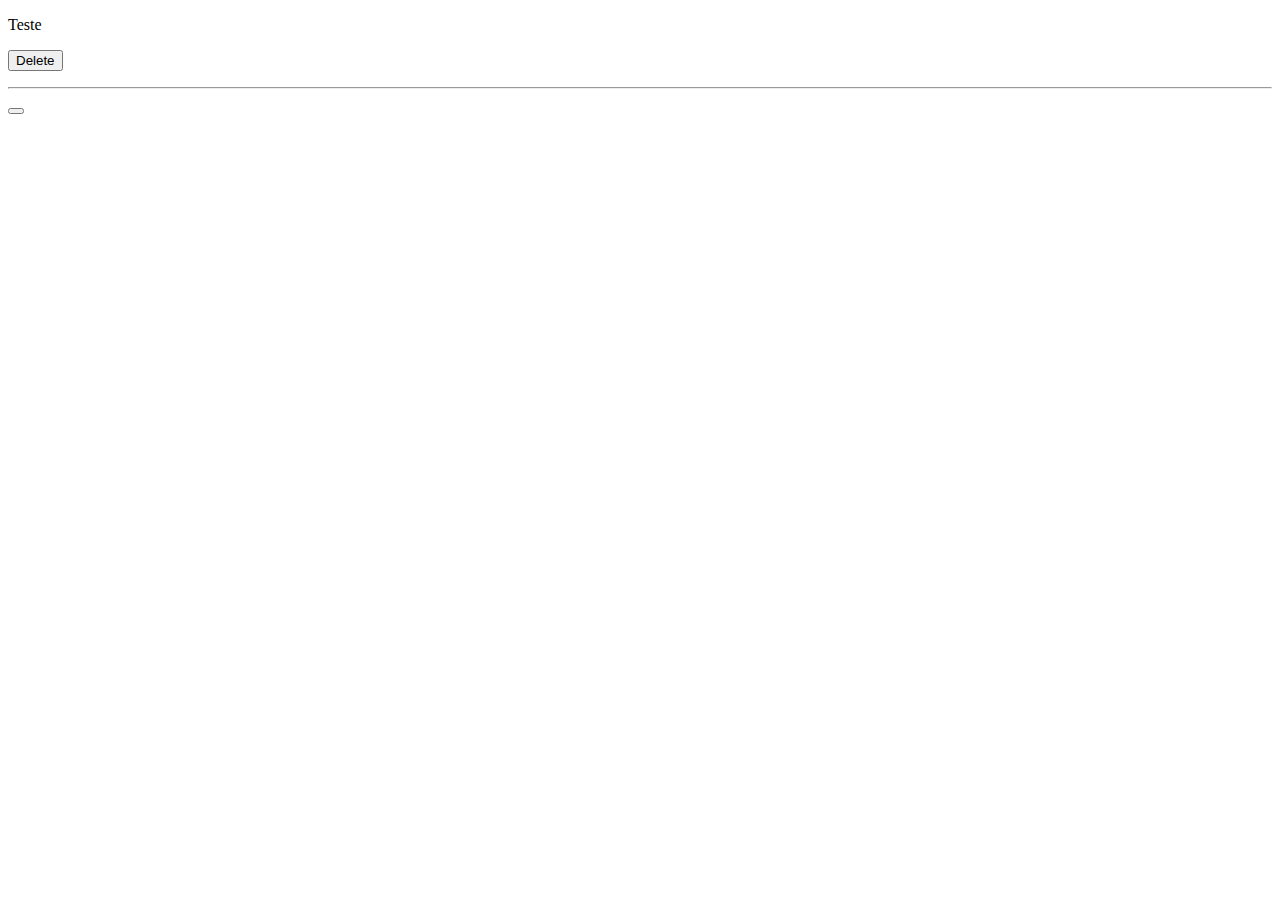
==== src/main/resources/templates/index.html @ 94eba447 "Criação do DTO e Service para "livro"" ====
<!DOCTYPE html>
<html lang="en">
<head>
    <meta charset="UTF-8">
    <meta name="viewport" content="width=device-width, initial-scale=1.0">
    <link rel="stylesheet" href="style.css">
    <title>Document</title>
</head>
<body>
    <p th:text="${teste}">Teste</p>
    <form action="/delete/1">
        <button>Delete</button>
    </form>
    <p th:text="${delete}"></p>
    <hr />
    <button
</body>
</html>
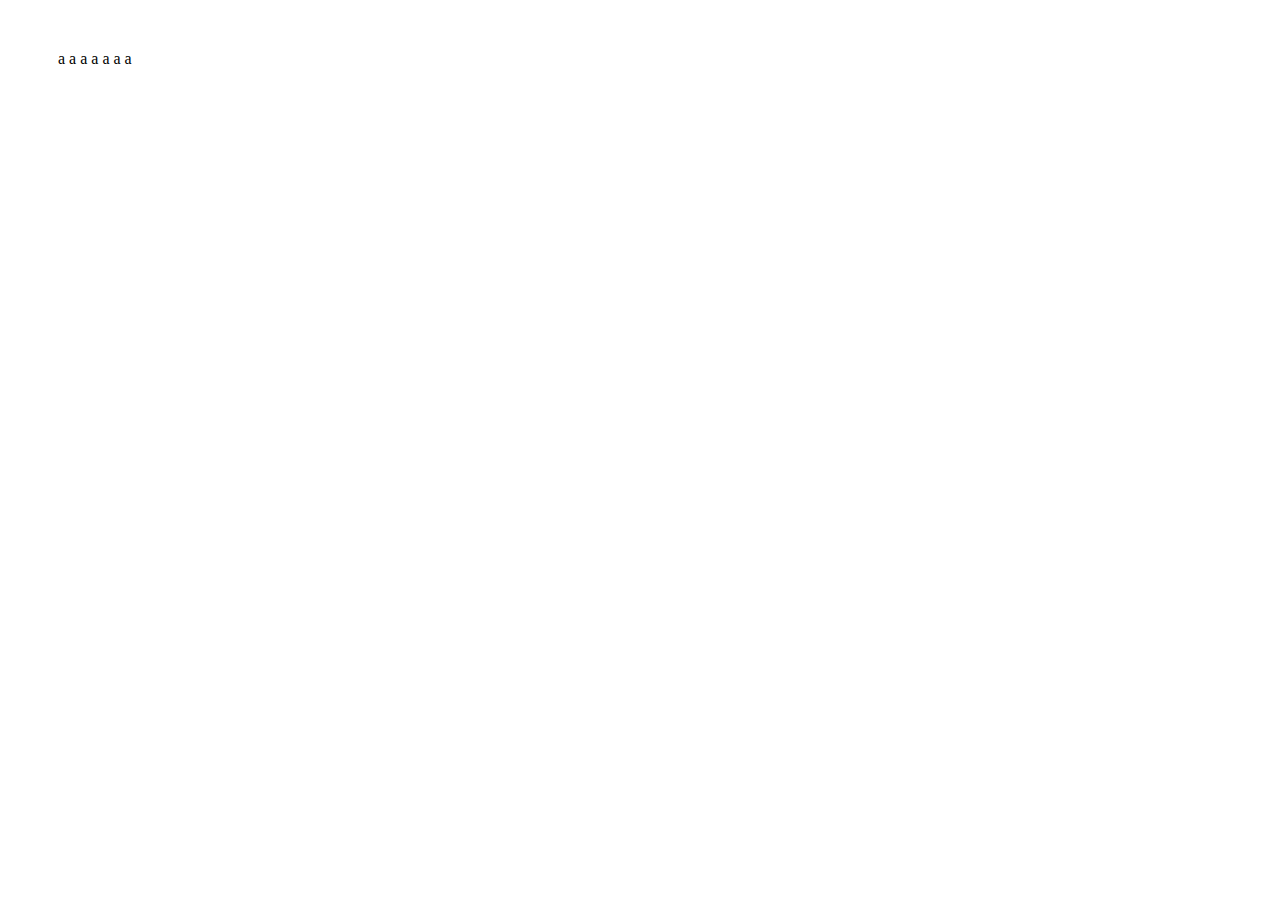
==== commit ccd7734d: "Começando a imprimir a lista de livros na tela" ====
--- a/src/main/resources/templates/index.html
+++ b/src/main/resources/templates/index.html
@@ -1,18 +1,24 @@
 <!DOCTYPE html>
 <html lang="en">
-<head>
-    <meta charset="UTF-8">
-    <meta name="viewport" content="width=device-width, initial-scale=1.0">
-    <link rel="stylesheet" href="style.css">
+  <head>
+    <meta charset="UTF-8" />
+    <meta name="viewport" content="width=device-width, initial-scale=1.0" />
     <title>Document</title>
-</head>
-<body>
-    <p th:text="${teste}">Teste</p>
-    <form action="/delete/1">
-        <button>Delete</button>
-    </form>
-    <p th:text="${delete}"></p>
-    <hr />
-    <button
-</body>
-</html>+    <link rel="stylesheet" href="style.css" />
+  </head>
+  <body>
+    <div class="container">
+      <div class="lista-livros">
+        <tr th:each="liv : ${listaLivros}" class="livro">
+          <td th:text="${liv.titulo}">a</td>
+          <td th:text="${liv.autor}">a</td>
+          <td th:text="${liv.editora}">a</td>
+          <td th:text="${liv.ano_publicacao}">a</td>
+          <td th:text="${liv.genero}">a</td>
+          <td th:text="${liv.isbn}">a</td>
+          <td th:text="${liv.num_paginas}">a</td>
+        </tr>
+      </div>
+    </div>
+  </body>
+</html>
--- a/src/main/resources/templates/style.css
+++ b/src/main/resources/templates/style.css
@@ -0,0 +1,30 @@
+.container {
+  padding: none;
+  margin: none;
+  box-sizing: border-box;
+  font-size: 16px;
+}
+
+button {
+  border: none;
+  padding: 10px;
+  border-radius: 10px;
+  background-color: bisque;
+}
+
+button:hover {
+  box-shadow: 5px 10px 5px black;
+  transition: 0.5s;
+}
+
+.lista-livros {
+  margin: 50px;
+  display: flex;
+  justify-content: space-between;
+  flex-direction: row;
+}
+
+.livro {
+    background-color: bisque;
+    border-radius: 10px;
+}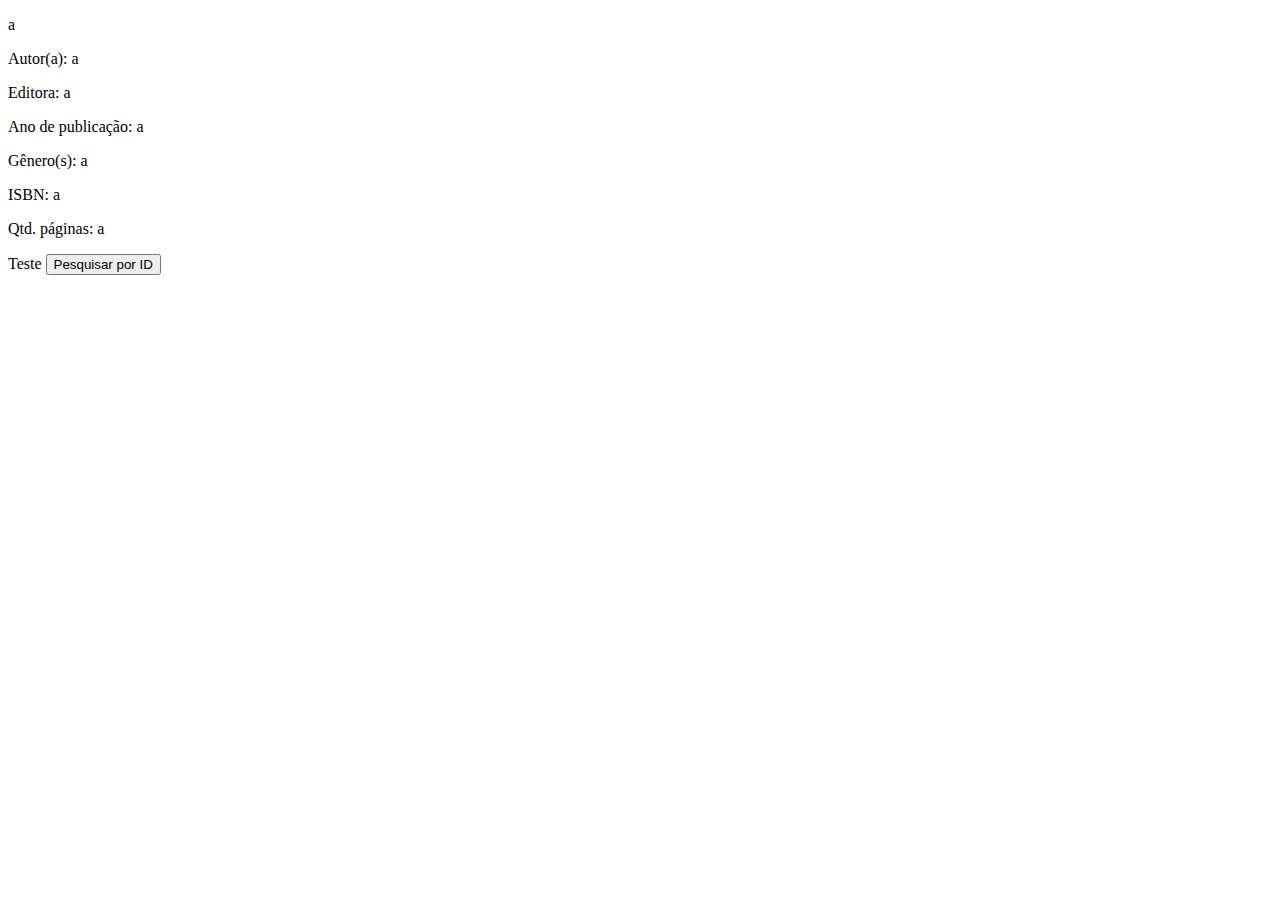
==== commit b801e659: "Finalizando impressão dos livros na tela" ====
--- a/src/main/resources/templates/index.html
+++ b/src/main/resources/templates/index.html
@@ -4,20 +4,48 @@
     <meta charset="UTF-8" />
     <meta name="viewport" content="width=device-width, initial-scale=1.0" />
     <title>Document</title>
-    <link rel="stylesheet" href="style.css" />
+    <link rel="stylesheet" th:href="@{/css/style.css}" />
   </head>
   <body>
     <div class="container">
+      <!-- Imprimir todos os livros -->
       <div class="lista-livros">
-        <tr th:each="liv : ${listaLivros}" class="livro">
-          <td th:text="${liv.titulo}">a</td>
-          <td th:text="${liv.autor}">a</td>
-          <td th:text="${liv.editora}">a</td>
-          <td th:text="${liv.ano_publicacao}">a</td>
-          <td th:text="${liv.genero}">a</td>
-          <td th:text="${liv.isbn}">a</td>
-          <td th:text="${liv.num_paginas}">a</td>
+        <tr th:each="liv : ${listaLivros}">
+          <div class="livro">
+            <p class="titulo"><td th:text="${liv.titulo}">a</td></p>
+            <p>
+              Autor(a):
+              <td th:text="${liv.autor}">a</td>
+            </p>
+            <p>
+              Editora:
+              <td th:text="${liv.editora}">a</td>
+            </p>
+            <p>
+              Ano de publicação:
+              <td th:text="${liv.ano_publicacao}">a</td>
+            </p>
+            <p>
+              Gênero(s):
+              <td th:text="${liv.genero}">a</td>
+            </p>
+            <p>
+              ISBN:
+              <td th:text="${liv.isbn}">a</td>
+            </p>
+            <p>
+              Qtd. páginas:
+              <td th:text="${liv.num_paginas}">a</td>
+            </p>
+          </div>
         </tr>
+      </div>
+      <!-- Ações de procurar um livro -->
+      <div class="acoes-livro">
+        <form th:action="@{/livro/getById/}">
+          <label>Teste</label>
+          <button type="submit">Pesquisar por ID</button>
+        </form>
       </div>
     </div>
   </body>
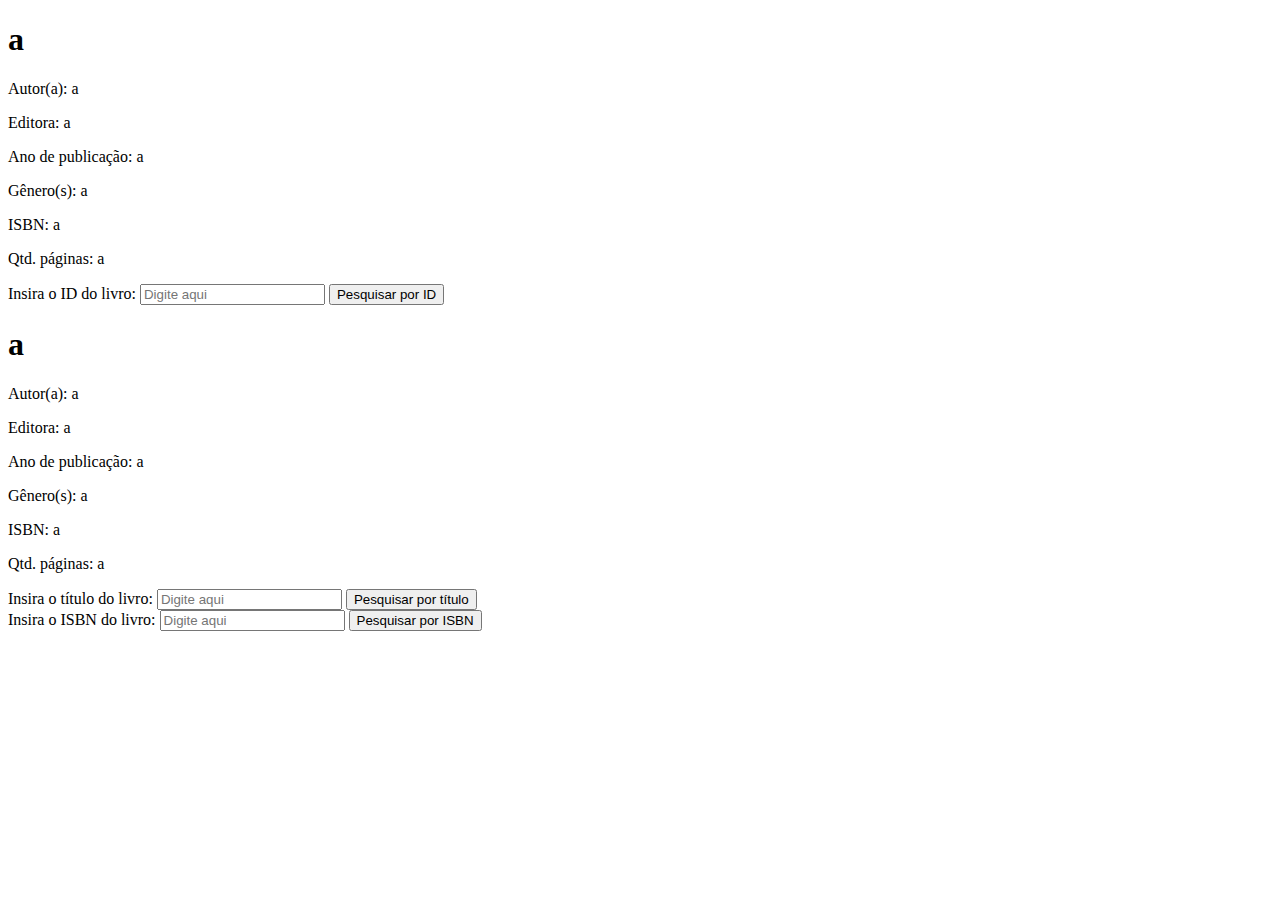
==== commit bc01d334: "Criação dos formulários no index.html" ====
--- a/src/main/resources/templates/index.html
+++ b/src/main/resources/templates/index.html
@@ -12,7 +12,7 @@
       <div class="lista-livros">
         <tr th:each="liv : ${listaLivros}">
           <div class="livro">
-            <p class="titulo"><td th:text="${liv.titulo}">a</td></p>
+            <h1 class="titulo"><td th:text="${liv.titulo}">a</td></h1>
             <p>
               Autor(a):
               <td th:text="${liv.autor}">a</td>
@@ -40,13 +40,57 @@
           </div>
         </tr>
       </div>
-      <!-- Ações de procurar um livro -->
+      <!-- Formulário de cadastro -->
+      <div></div>
+      <!-- Formulários de pesquisa -->
       <div class="acoes-livro">
-        <form th:action="@{/livro/getById/}">
-          <label>Teste</label>
+        <form th:action="@{/livro/getById/{id}(id=${id})}" th:method="get">
+          <label for="idLivro">Insira o ID do livro:</label>
+          <input
+            type="number"
+            id="idLivro"
+            name="id"
+            placeholder="Digite aqui"
+          />
           <button type="submit">Pesquisar por ID</button>
         </form>
+        <div class="livro" th:if="${livroId != null}">
+          <h1 th:text="${livroId.titulo}" class="titulo">a</h1>
+          <p>Autor(a): <span th:text="${livroId.autor}">a</span></p>
+          <p>Editora: <span th:text="${livroId.editora}">a</span></p>
+          <p>
+            Ano de publicação:
+            <span th:text="${livroId.ano_publicacao}">a</span>
+          </p>
+          <p>Gênero(s): <span th:text="${livroId.genero}">a</span></p>
+          <p>ISBN: <span th:text="${livroId.isbn}">a</span></p>
+          <p>Qtd. páginas: <span th:text="${livroId.num_paginas}">a</span></p>
+        </div>
+
+        <form th:action="@{'/livro/getByTitulo/' + titulo}">
+          <label for="titulo">Insira o título do livro:</label>
+          <input
+            type="text"
+            id="titulo"
+            name="titulo"
+            placeholder="Digite aqui"
+          />
+          <button type="submit">Pesquisar por título</button>
+        </form>
+
+        <form th:action="@{'/livro/getByIsbn/' + isbn}">
+          <label for="isbn">Insira o ISBN do livro:</label>
+          <input
+            type="number"
+            id="isbn"
+            name="isbn"
+            placeholder="Digite aqui"
+          />
+          <button type="submit">Pesquisar por ISBN</button>
+        </form>
       </div>
+      <!-- Formulário de deletar -->
+      <div></div>
     </div>
   </body>
 </html>
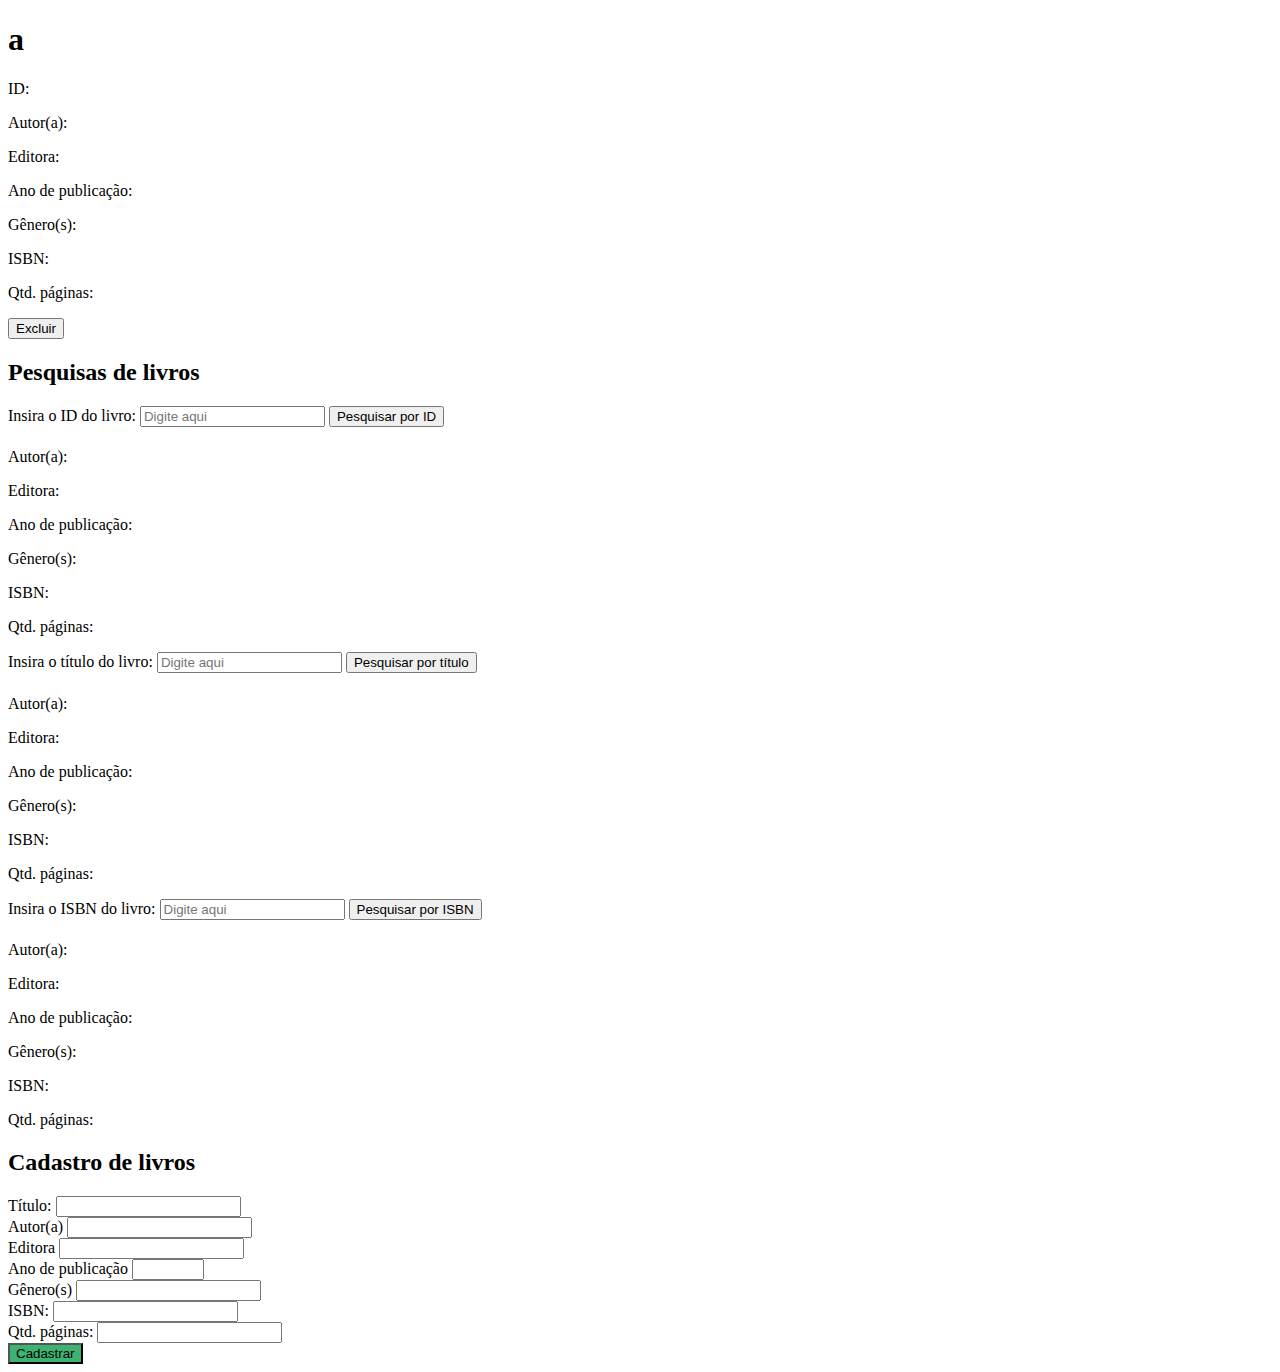
==== commit 66511102: "Finalização das funções de pesquisas + Criação das funções de deletar e cadastrar" ====
--- a/src/main/resources/templates/index.html
+++ b/src/main/resources/templates/index.html
@@ -14,60 +14,72 @@
           <div class="livro">
             <h1 class="titulo"><td th:text="${liv.titulo}">a</td></h1>
             <p>
+              ID:
+              <td th:text="${liv.id_livro}"></td>
+            </p>
+            <p>
               Autor(a):
-              <td th:text="${liv.autor}">a</td>
+              <td th:text="${liv.autor}"></td>
             </p>
             <p>
               Editora:
-              <td th:text="${liv.editora}">a</td>
+              <td th:text="${liv.editora}"></td>
             </p>
             <p>
               Ano de publicação:
-              <td th:text="${liv.ano_publicacao}">a</td>
+              <td th:text="${liv.ano_publicacao}"></td>
             </p>
             <p>
               Gênero(s):
-              <td th:text="${liv.genero}">a</td>
+              <td th:text="${liv.genero}"></td>
             </p>
             <p>
               ISBN:
-              <td th:text="${liv.isbn}">a</td>
+              <td th:text="${liv.isbn}"></td>
             </p>
             <p>
               Qtd. páginas:
-              <td th:text="${liv.num_paginas}">a</td>
+              <td th:text="${liv.num_paginas}"></td>
             </p>
+            <button
+              class="delete-btn"
+              id="botaoDeletarLivro"
+              th:data-id="${liv.id_livro}"
+            >
+              Excluir
+            </button>
           </div>
         </tr>
       </div>
-      <!-- Formulário de cadastro -->
-      <div></div>
       <!-- Formulários de pesquisa -->
       <div class="acoes-livro">
-        <form th:action="@{/livro/getById/{id}(id=${id})}" th:method="get">
+        <h2>Pesquisas de livros</h2>
+        <form>
           <label for="idLivro">Insira o ID do livro:</label>
           <input
             type="number"
             id="idLivro"
-            name="id"
+            name="idLivro"
             placeholder="Digite aqui"
           />
-          <button type="submit">Pesquisar por ID</button>
+          <button class="submit-btn" type="submit" id="botaoPesquisarPorId">
+            Pesquisar por ID
+          </button>
         </form>
-        <div class="livro" th:if="${livroId != null}">
-          <h1 th:text="${livroId.titulo}" class="titulo">a</h1>
-          <p>Autor(a): <span th:text="${livroId.autor}">a</span></p>
-          <p>Editora: <span th:text="${livroId.editora}">a</span></p>
+        <div class="livro" th:if="${livroPorId}">
+          <h1 th:text="${livroPorId.titulo}" class="titulo"></h1>
+          <p>Autor(a): <span th:text="${livroPorId.autor}"></span></p>
+          <p>Editora: <span th:text="${livroPorId.editora}"></span></p>
           <p>
             Ano de publicação:
-            <span th:text="${livroId.ano_publicacao}">a</span>
+            <span th:text="${livroPorId.ano_publicacao}"></span>
           </p>
-          <p>Gênero(s): <span th:text="${livroId.genero}">a</span></p>
-          <p>ISBN: <span th:text="${livroId.isbn}">a</span></p>
-          <p>Qtd. páginas: <span th:text="${livroId.num_paginas}">a</span></p>
+          <p>Gênero(s): <span th:text="${livroPorId.genero}"></span></p>
+          <p>ISBN: <span th:text="${livroPorId.isbn}"></span></p>
+          <p>Qtd. páginas: <span th:text="${livroPorId.num_paginas}"></span></p>
         </div>
 
-        <form th:action="@{'/livro/getByTitulo/' + titulo}">
+        <form>
           <label for="titulo">Insira o título do livro:</label>
           <input
             type="text"
@@ -75,10 +87,26 @@
             name="titulo"
             placeholder="Digite aqui"
           />
-          <button type="submit">Pesquisar por título</button>
+          <button class="submit-btn" type="submit" id="botaoPesquisarPorTitulo">
+            Pesquisar por título
+          </button>
         </form>
+        <div class="livro" th:if="${livroPorTitulo}">
+          <h1 th:text="${livroPorTitulo.titulo}" class="titulo"></h1>
+          <p>Autor(a): <span th:text="${livroPorTitulo.autor}"></span></p>
+          <p>Editora: <span th:text="${livroPorTitulo.editora}"></span></p>
+          <p>
+            Ano de publicação:
+            <span th:text="${livroPorTitulo.ano_publicacao}"></span>
+          </p>
+          <p>Gênero(s): <span th:text="${livroPorTitulo.genero}"></span></p>
+          <p>ISBN: <span th:text="${livroPorTitulo.isbn}"></span></p>
+          <p>
+            Qtd. páginas: <span th:text="${livroPorTitulo.num_paginas}"></span>
+          </p>
+        </div>
 
-        <form th:action="@{'/livro/getByIsbn/' + isbn}">
+        <form>
           <label for="isbn">Insira o ISBN do livro:</label>
           <input
             type="number"
@@ -86,11 +114,77 @@
             name="isbn"
             placeholder="Digite aqui"
           />
-          <button type="submit">Pesquisar por ISBN</button>
+          <button class="submit-btn" type="submit" id="botaoPesquisarPorIsbn">
+            Pesquisar por ISBN
+          </button>
+        </form>
+        <div class="livro" th:if="${livroPorIsbn}">
+          <h1 th:text="${livroPorIsbn.titulo}" class="titulo"></h1>
+          <p>Autor(a): <span th:text="${livroPorIsbn.autor}"></span></p>
+          <p>Editora: <span th:text="${livroPorIsbn.editora}"></span></p>
+          <p>
+            Ano de publicação:
+            <span th:text="${livroPorIsbn.ano_publicacao}"></span>
+          </p>
+          <p>Gênero(s): <span th:text="${livroPorIsbn.genero}"></span></p>
+          <p>ISBN: <span th:text="${livroPorIsbn.isbn}"></span></p>
+          <p>
+            Qtd. páginas: <span th:text="${livroPorIsbn.num_paginas}"></span>
+          </p>
+        </div>
+      </div>
+      <!-- Formulário de cadastro -->
+      <div class="acoes-livro">
+        <h2>Cadastro de livros</h2>
+        <form id="formCadastroLivro">
+          <div class="elemento-form">
+            <label for="titulo">Título:</label>
+            <input type="text" id="cadastroTitulo" name="cadstroTitulo" />
+          </div>
+          <div class="elemento-form">
+            <label for="autor">Autor(a)</label>
+            <input type="text" id="cadastroAutor" name="cadstroAutor" />
+          </div>
+          <div class="elemento-form">
+            <label for="editora">Editora</label>
+            <input type="text" id="cadastroEditora" name="cadstroEditora" />
+          </div>
+          <div class="elemento-form">
+            <label for="anoPublicacao">Ano de publicação</label>
+            <input
+              type="number"
+              min="1000"
+              max="2024"
+              id="cadastroAnoPublicacao"
+              name="cadstroAnoPublicacao"
+            />
+          </div>
+          <div class="elemento-form">
+            <label for="genero">Gênero(s)</label>
+            <input type="text" id="cadastroGenero" name="cadstroGenero" />
+          </div>
+          <div class="elemento-form">
+            <label for="isbn">ISBN:</label>
+            <input type="number" id="cadastroIsbn" name="cadstroIsbn" />
+          </div>
+          <div class="elemento-form">
+            <label for="numPaginas">Qtd. páginas:</label>
+            <input
+              type="number"
+              id="cadastroNumPaginas"
+              name="cadstroNumPaginas"
+            />
+          </div>
+          <button
+            type="submit"
+            class="submit-btn"
+            style="background-color: mediumseagreen"
+          >
+            Cadastrar
+          </button>
         </form>
       </div>
-      <!-- Formulário de deletar -->
-      <div></div>
     </div>
+    <script src="/js/script.js"></script>
   </body>
 </html>
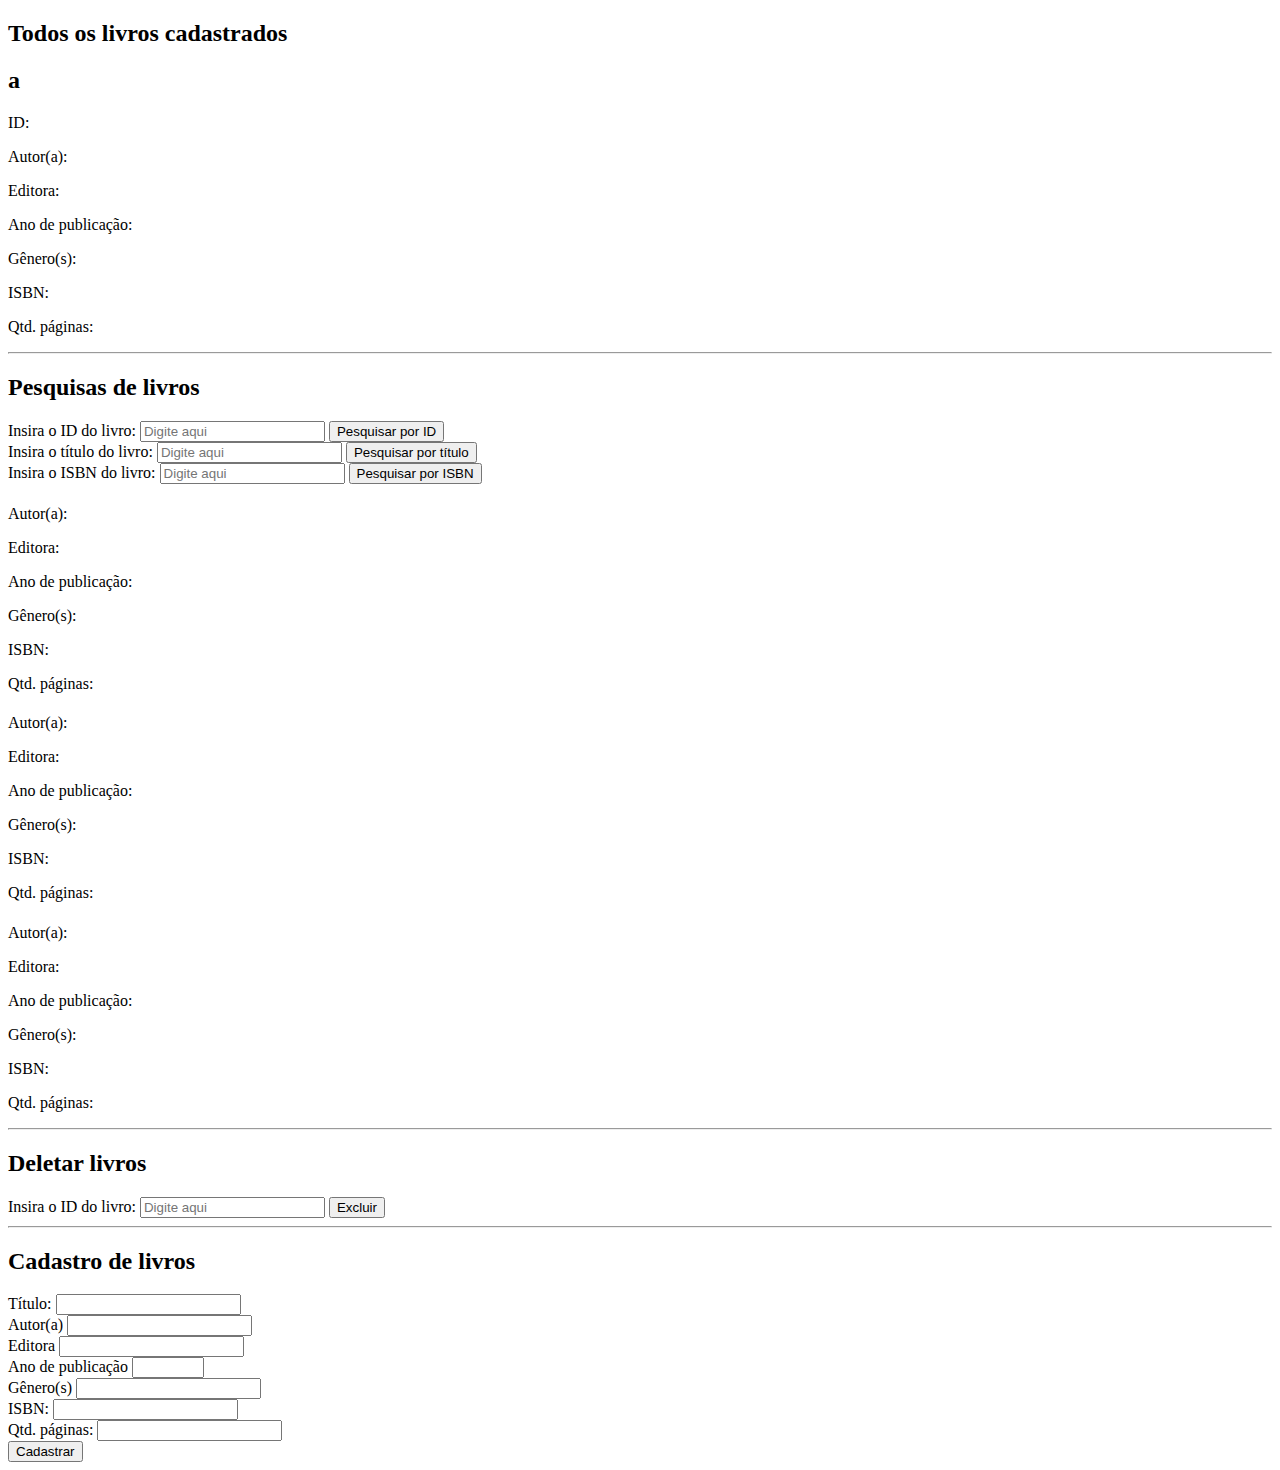
==== commit bfbf9b56: "Alteração na função de deletar livro + Finalização da função de cadstro de livro + Ajustes no HTML e" ====
--- a/src/main/resources/templates/index.html
+++ b/src/main/resources/templates/index.html
@@ -9,10 +9,11 @@
   <body>
     <div class="container">
       <!-- Imprimir todos os livros -->
-      <div class="lista-livros">
+      <h2>Todos os livros cadastrados</h2>
+      <div class="lista-livros" id="listaLivros">
         <tr th:each="liv : ${listaLivros}">
           <div class="livro">
-            <h1 class="titulo"><td th:text="${liv.titulo}">a</td></h1>
+            <h2 class="titulo"><td th:text="${liv.titulo}">a</td></h2>
             <p>
               ID:
               <td th:text="${liv.id_livro}"></td>
@@ -41,31 +42,59 @@
               Qtd. páginas:
               <td th:text="${liv.num_paginas}"></td>
             </p>
-            <button
-              class="delete-btn"
-              id="botaoDeletarLivro"
-              th:data-id="${liv.id_livro}"
-            >
-              Excluir
+          </div>
+        </tr>
+      </div>
+      <!-- Formulários de pesquisa -->
+      <hr />
+      <h2>Pesquisas de livros</h2>
+      <div class="form-complexo">
+        <form>
+          <div class="elemento-form">
+            <label for="idLivro">Insira o ID do livro:</label>
+            <input
+              type="number"
+              id="idLivro"
+              name="idLivro"
+              placeholder="Digite aqui"
+            />
+            <button type="submit" id="botaoPesquisarPorId">
+              Pesquisar por ID
             </button>
           </div>
-        </tr>
-      </div>
-      <!-- Formulários de pesquisa -->
-      <div class="acoes-livro">
-        <h2>Pesquisas de livros</h2>
-        <form>
-          <label for="idLivro">Insira o ID do livro:</label>
-          <input
-            type="number"
-            id="idLivro"
-            name="idLivro"
-            placeholder="Digite aqui"
-          />
-          <button class="submit-btn" type="submit" id="botaoPesquisarPorId">
-            Pesquisar por ID
-          </button>
-        </form>
+        </form>
+
+        <form>
+          <div class="elemento-form">
+            <label for="titulo">Insira o título do livro:</label>
+            <input
+              type="text"
+              id="titulo"
+              name="titulo"
+              placeholder="Digite aqui"
+            />
+            <button type="submit" id="botaoPesquisarPorTitulo">
+              Pesquisar por título
+            </button>
+          </div>
+        </form>
+
+        <form>
+          <div class="elemento-form">
+            <label for="isbn">Insira o ISBN do livro:</label>
+            <input
+              type="number"
+              id="isbn"
+              name="isbn"
+              placeholder="Digite aqui"
+            />
+            <button type="submit" id="botaoPesquisarPorIsbn">
+              Pesquisar por ISBN
+            </button>
+          </div>
+        </form>
+      </div>
+      <div class="resultados-pesquisa">
         <div class="livro" th:if="${livroPorId}">
           <h1 th:text="${livroPorId.titulo}" class="titulo"></h1>
           <p>Autor(a): <span th:text="${livroPorId.autor}"></span></p>
@@ -79,18 +108,6 @@
           <p>Qtd. páginas: <span th:text="${livroPorId.num_paginas}"></span></p>
         </div>
 
-        <form>
-          <label for="titulo">Insira o título do livro:</label>
-          <input
-            type="text"
-            id="titulo"
-            name="titulo"
-            placeholder="Digite aqui"
-          />
-          <button class="submit-btn" type="submit" id="botaoPesquisarPorTitulo">
-            Pesquisar por título
-          </button>
-        </form>
         <div class="livro" th:if="${livroPorTitulo}">
           <h1 th:text="${livroPorTitulo.titulo}" class="titulo"></h1>
           <p>Autor(a): <span th:text="${livroPorTitulo.autor}"></span></p>
@@ -106,18 +123,6 @@
           </p>
         </div>
 
-        <form>
-          <label for="isbn">Insira o ISBN do livro:</label>
-          <input
-            type="number"
-            id="isbn"
-            name="isbn"
-            placeholder="Digite aqui"
-          />
-          <button class="submit-btn" type="submit" id="botaoPesquisarPorIsbn">
-            Pesquisar por ISBN
-          </button>
-        </form>
         <div class="livro" th:if="${livroPorIsbn}">
           <h1 th:text="${livroPorIsbn.titulo}" class="titulo"></h1>
           <p>Autor(a): <span th:text="${livroPorIsbn.autor}"></span></p>
@@ -133,9 +138,29 @@
           </p>
         </div>
       </div>
+
+      <hr />
+      <!-- Formulário de exclusão -->
+      <h2>Deletar livros</h2>
+      <div class="form-simples">
+        <form>
+          <div class="elemento-form">
+            <label for="deleteIdLivro">Insira o ID do livro:</label>
+            <input
+              type="number"
+              id="deleteIdLivro"
+              name="deleteIdLivro"
+              placeholder="Digite aqui"
+            />
+            <button type="submit" id="botaoDeletarLivro">Excluir</button>
+          </div>
+        </form>
+      </div>
+
+      <hr />
+      <h2>Cadastro de livros</h2>
       <!-- Formulário de cadastro -->
-      <div class="acoes-livro">
-        <h2>Cadastro de livros</h2>
+      <div class="form-complexo">
         <form id="formCadastroLivro">
           <div class="elemento-form">
             <label for="titulo">Título:</label>
@@ -177,8 +202,7 @@
           </div>
           <button
             type="submit"
-            class="submit-btn"
-            style="background-color: mediumseagreen"
+            id="botaoCadastrarLivro"
           >
             Cadastrar
           </button>
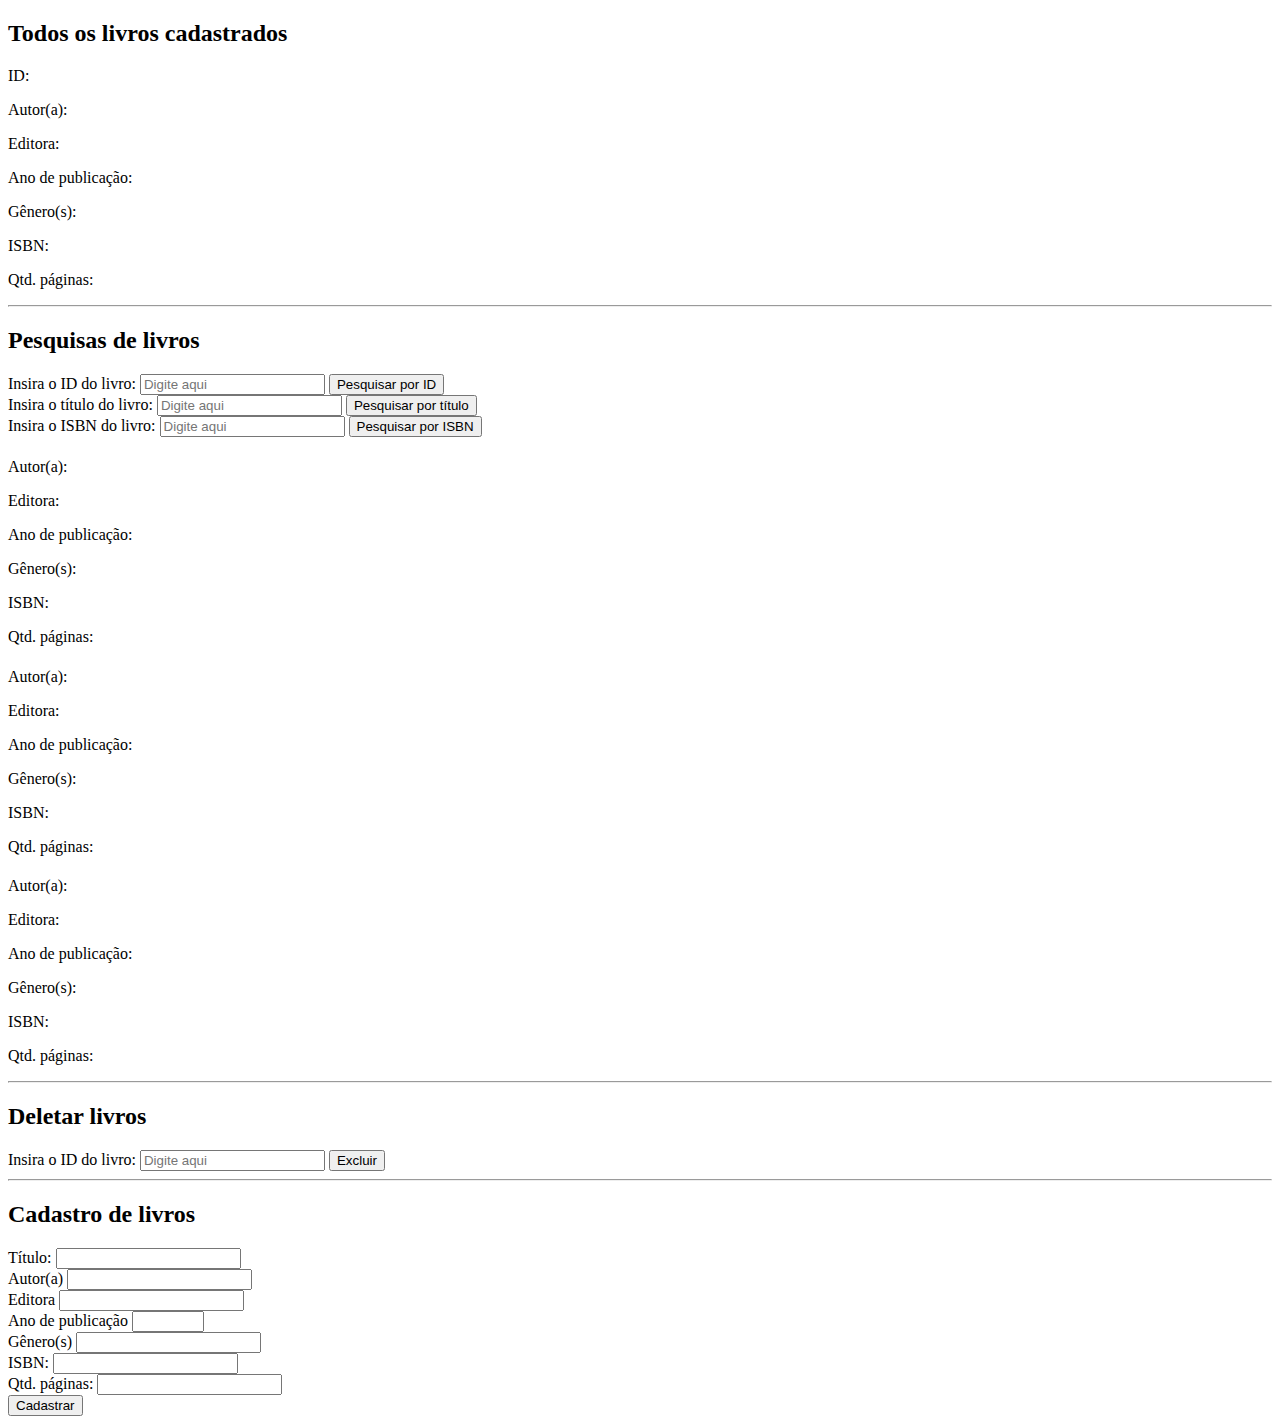
==== commit cb2a6a64: "Adicionando Bootstrap 5" ====
--- a/src/main/resources/templates/index.html
+++ b/src/main/resources/templates/index.html
@@ -13,7 +13,7 @@
       <div class="lista-livros" id="listaLivros">
         <tr th:each="liv : ${listaLivros}">
           <div class="livro">
-            <h2 class="titulo"><td th:text="${liv.titulo}">a</td></h2>
+            <h2 class="titulo"><td th:text="${liv.titulo}"></td></h2>
             <p>
               ID:
               <td th:text="${liv.id_livro}"></td>
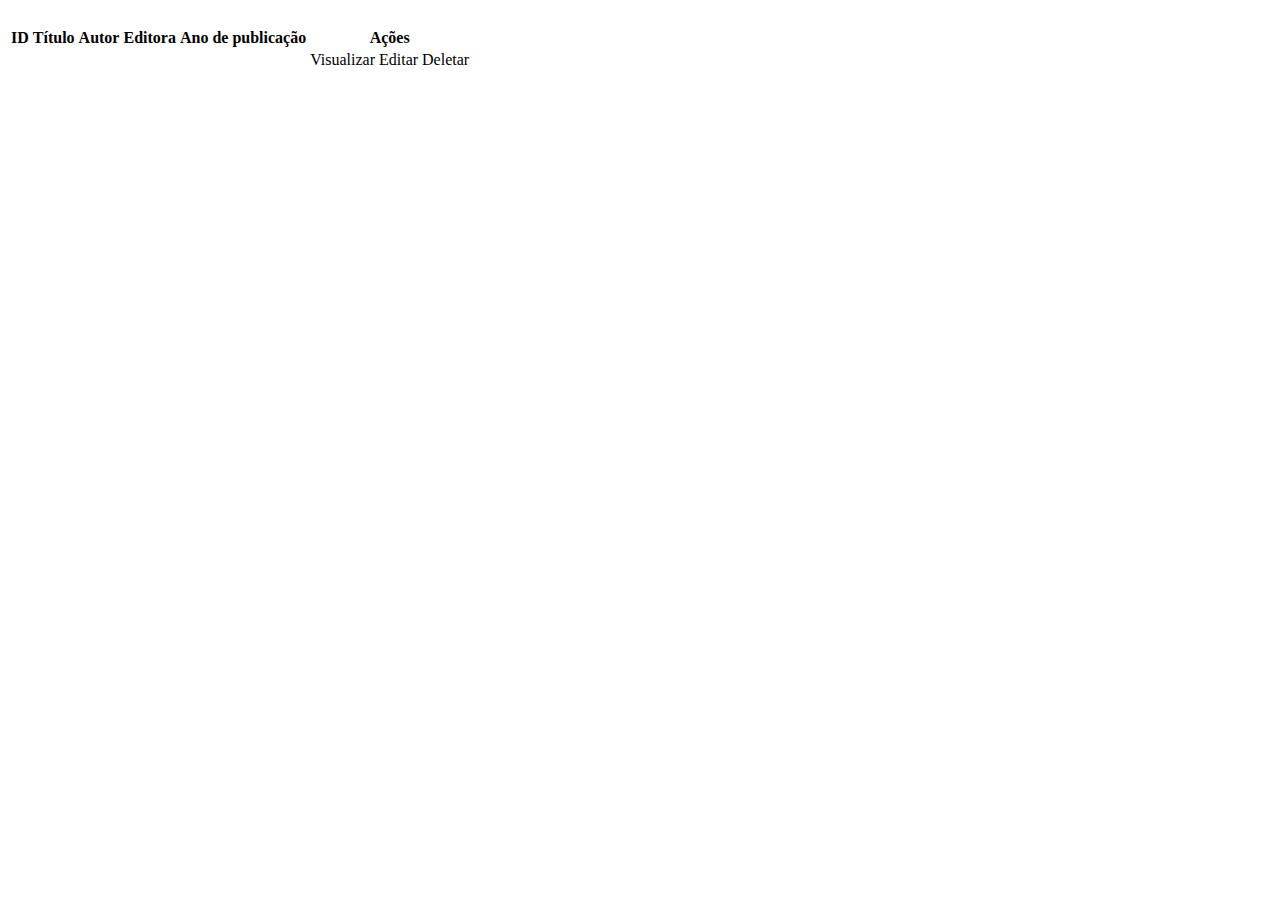
==== commit 706bb812: "Criação de página de form para os livros + Mudanças no LivroController + Função para editar livro" ====
--- a/src/main/resources/templates/index.html
+++ b/src/main/resources/templates/index.html
@@ -3,212 +3,58 @@
   <head>
     <meta charset="UTF-8" />
     <meta name="viewport" content="width=device-width, initial-scale=1.0" />
-    <title>Document</title>
-    <link rel="stylesheet" th:href="@{/css/style.css}" />
+    <title>Home</title>
+    <link rel="stylesheet" th:href="@{/css/bootstrap.min.css}" />
   </head>
   <body>
-    <div class="container">
-      <!-- Imprimir todos os livros -->
-      <h2>Todos os livros cadastrados</h2>
-      <div class="lista-livros" id="listaLivros">
-        <tr th:each="liv : ${listaLivros}">
-          <div class="livro">
-            <h2 class="titulo"><td th:text="${liv.titulo}"></td></h2>
-            <p>
-              ID:
-              <td th:text="${liv.id_livro}"></td>
-            </p>
-            <p>
-              Autor(a):
-              <td th:text="${liv.autor}"></td>
-            </p>
-            <p>
-              Editora:
-              <td th:text="${liv.editora}"></td>
-            </p>
-            <p>
-              Ano de publicação:
-              <td th:text="${liv.ano_publicacao}"></td>
-            </p>
-            <p>
-              Gênero(s):
-              <td th:text="${liv.genero}"></td>
-            </p>
-            <p>
-              ISBN:
-              <td th:text="${liv.isbn}"></td>
-            </p>
-            <p>
-              Qtd. páginas:
-              <td th:text="${liv.num_paginas}"></td>
-            </p>
-          </div>
-        </tr>
-      </div>
-      <!-- Formulários de pesquisa -->
-      <hr />
-      <h2>Pesquisas de livros</h2>
-      <div class="form-complexo">
-        <form>
-          <div class="elemento-form">
-            <label for="idLivro">Insira o ID do livro:</label>
-            <input
-              type="number"
-              id="idLivro"
-              name="idLivro"
-              placeholder="Digite aqui"
-            />
-            <button type="submit" id="botaoPesquisarPorId">
-              Pesquisar por ID
-            </button>
-          </div>
-        </form>
-
-        <form>
-          <div class="elemento-form">
-            <label for="titulo">Insira o título do livro:</label>
-            <input
-              type="text"
-              id="titulo"
-              name="titulo"
-              placeholder="Digite aqui"
-            />
-            <button type="submit" id="botaoPesquisarPorTitulo">
-              Pesquisar por título
-            </button>
-          </div>
-        </form>
-
-        <form>
-          <div class="elemento-form">
-            <label for="isbn">Insira o ISBN do livro:</label>
-            <input
-              type="number"
-              id="isbn"
-              name="isbn"
-              placeholder="Digite aqui"
-            />
-            <button type="submit" id="botaoPesquisarPorIsbn">
-              Pesquisar por ISBN
-            </button>
-          </div>
-        </form>
-      </div>
-      <div class="resultados-pesquisa">
-        <div class="livro" th:if="${livroPorId}">
-          <h1 th:text="${livroPorId.titulo}" class="titulo"></h1>
-          <p>Autor(a): <span th:text="${livroPorId.autor}"></span></p>
-          <p>Editora: <span th:text="${livroPorId.editora}"></span></p>
-          <p>
-            Ano de publicação:
-            <span th:text="${livroPorId.ano_publicacao}"></span>
-          </p>
-          <p>Gênero(s): <span th:text="${livroPorId.genero}"></span></p>
-          <p>ISBN: <span th:text="${livroPorId.isbn}"></span></p>
-          <p>Qtd. páginas: <span th:text="${livroPorId.num_paginas}"></span></p>
-        </div>
-
-        <div class="livro" th:if="${livroPorTitulo}">
-          <h1 th:text="${livroPorTitulo.titulo}" class="titulo"></h1>
-          <p>Autor(a): <span th:text="${livroPorTitulo.autor}"></span></p>
-          <p>Editora: <span th:text="${livroPorTitulo.editora}"></span></p>
-          <p>
-            Ano de publicação:
-            <span th:text="${livroPorTitulo.ano_publicacao}"></span>
-          </p>
-          <p>Gênero(s): <span th:text="${livroPorTitulo.genero}"></span></p>
-          <p>ISBN: <span th:text="${livroPorTitulo.isbn}"></span></p>
-          <p>
-            Qtd. páginas: <span th:text="${livroPorTitulo.num_paginas}"></span>
-          </p>
-        </div>
-
-        <div class="livro" th:if="${livroPorIsbn}">
-          <h1 th:text="${livroPorIsbn.titulo}" class="titulo"></h1>
-          <p>Autor(a): <span th:text="${livroPorIsbn.autor}"></span></p>
-          <p>Editora: <span th:text="${livroPorIsbn.editora}"></span></p>
-          <p>
-            Ano de publicação:
-            <span th:text="${livroPorIsbn.ano_publicacao}"></span>
-          </p>
-          <p>Gênero(s): <span th:text="${livroPorIsbn.genero}"></span></p>
-          <p>ISBN: <span th:text="${livroPorIsbn.isbn}"></span></p>
-          <p>
-            Qtd. páginas: <span th:text="${livroPorIsbn.num_paginas}"></span>
-          </p>
-        </div>
-      </div>
-
-      <hr />
-      <!-- Formulário de exclusão -->
-      <h2>Deletar livros</h2>
-      <div class="form-simples">
-        <form>
-          <div class="elemento-form">
-            <label for="deleteIdLivro">Insira o ID do livro:</label>
-            <input
-              type="number"
-              id="deleteIdLivro"
-              name="deleteIdLivro"
-              placeholder="Digite aqui"
-            />
-            <button type="submit" id="botaoDeletarLivro">Excluir</button>
-          </div>
-        </form>
-      </div>
-
-      <hr />
-      <h2>Cadastro de livros</h2>
-      <!-- Formulário de cadastro -->
-      <div class="form-complexo">
-        <form id="formCadastroLivro">
-          <div class="elemento-form">
-            <label for="titulo">Título:</label>
-            <input type="text" id="cadastroTitulo" name="cadstroTitulo" />
-          </div>
-          <div class="elemento-form">
-            <label for="autor">Autor(a)</label>
-            <input type="text" id="cadastroAutor" name="cadstroAutor" />
-          </div>
-          <div class="elemento-form">
-            <label for="editora">Editora</label>
-            <input type="text" id="cadastroEditora" name="cadstroEditora" />
-          </div>
-          <div class="elemento-form">
-            <label for="anoPublicacao">Ano de publicação</label>
-            <input
-              type="number"
-              min="1000"
-              max="2024"
-              id="cadastroAnoPublicacao"
-              name="cadstroAnoPublicacao"
-            />
-          </div>
-          <div class="elemento-form">
-            <label for="genero">Gênero(s)</label>
-            <input type="text" id="cadastroGenero" name="cadstroGenero" />
-          </div>
-          <div class="elemento-form">
-            <label for="isbn">ISBN:</label>
-            <input type="number" id="cadastroIsbn" name="cadstroIsbn" />
-          </div>
-          <div class="elemento-form">
-            <label for="numPaginas">Qtd. páginas:</label>
-            <input
-              type="number"
-              id="cadastroNumPaginas"
-              name="cadstroNumPaginas"
-            />
-          </div>
-          <button
-            type="submit"
-            id="botaoCadastrarLivro"
-          >
-            Cadastrar
-          </button>
-        </form>
-      </div>
+    <div class="container mt-4">
+      <a class="btn btn-primary" th:href="@{/livro/cadastro}" role="button"></a>
+      <br />
+      <table class="table">
+        <thead>
+          <tr>
+            <th scope="col">ID</th>
+            <th scope="col">Título</th>
+            <th scope="col">Autor</th>
+            <th scope="col">Editora</th>
+            <th scope="col">Ano de publicação</th>
+            <th scope="col">Ações</th>
+          </tr>
+        </thead>
+        <tbody>
+          <tr th:each="liv : ${listaLivros}">
+            <td th:text="${liv.id_livro}" />
+            <td th:text="${liv.titulo}" />
+            <td th:text="${liv.autor}" />
+            <td th:text="${liv.editora}" />
+            <td th:text="${liv.ano_publicacao}" />
+            <td>
+              <div class="container">
+                <a
+                  class="btn btn-primary"
+                  th:href="@{/livro/view/{id}(id=${liv.id_livro})}"
+                  role="button"
+                  >Visualizar</a
+                >
+                <a
+                  class="btn btn-warning"
+                  th:href="@{/livro/edit/{id}(id=${liv.id_livro})}"
+                  role="button"
+                  >Editar</a
+                >
+                <a
+                  class="btn btn-danger"
+                  th:href="@{/livro/delete/{id}(id=${liv.id_livro})}"
+                  role="button"
+                  onclick="return confirm('Tem certeza que deseja excluir este livro?')"
+                  >Deletar</a
+                >
+              </div>
+            </td>
+          </tr>
+        </tbody>
+      </table>
     </div>
-    <script src="/js/script.js"></script>
+    <script th:src="@{/js/bootstrap.bundle.min.js}"></script>
   </body>
 </html>
